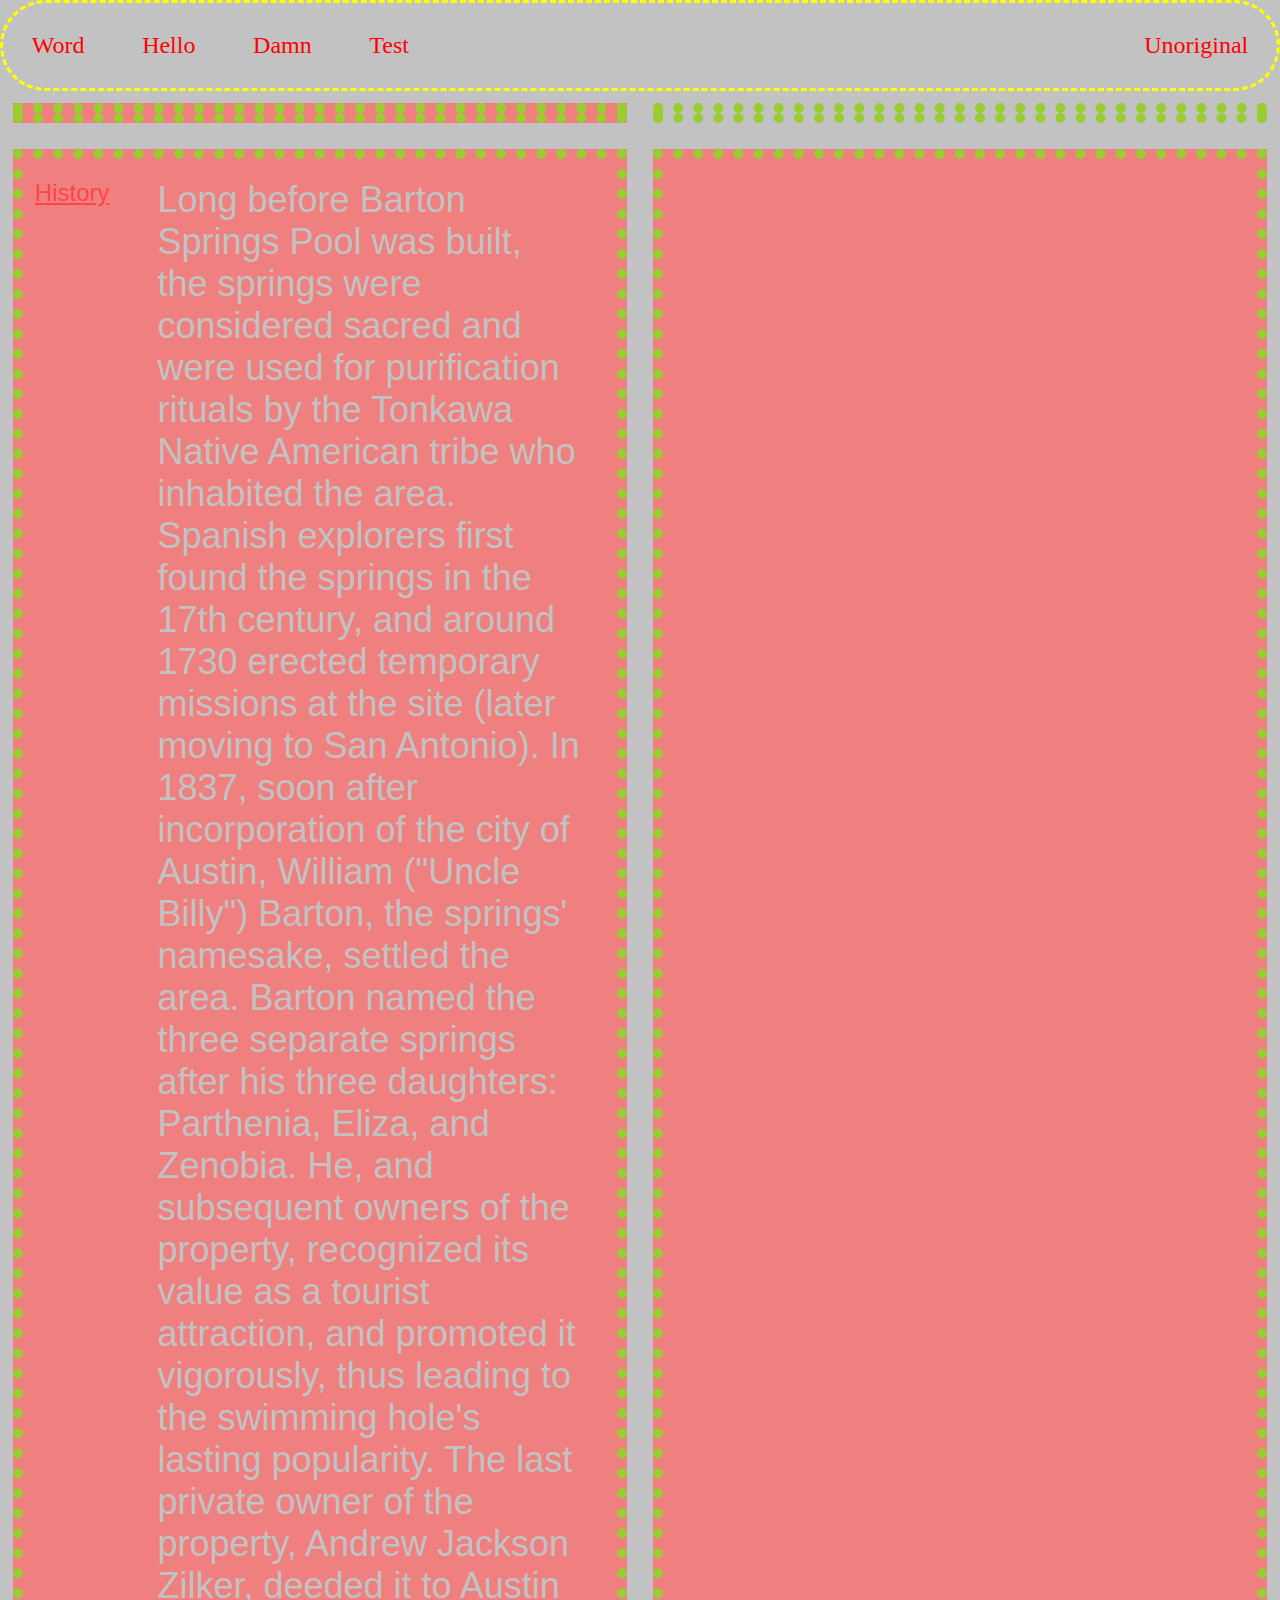
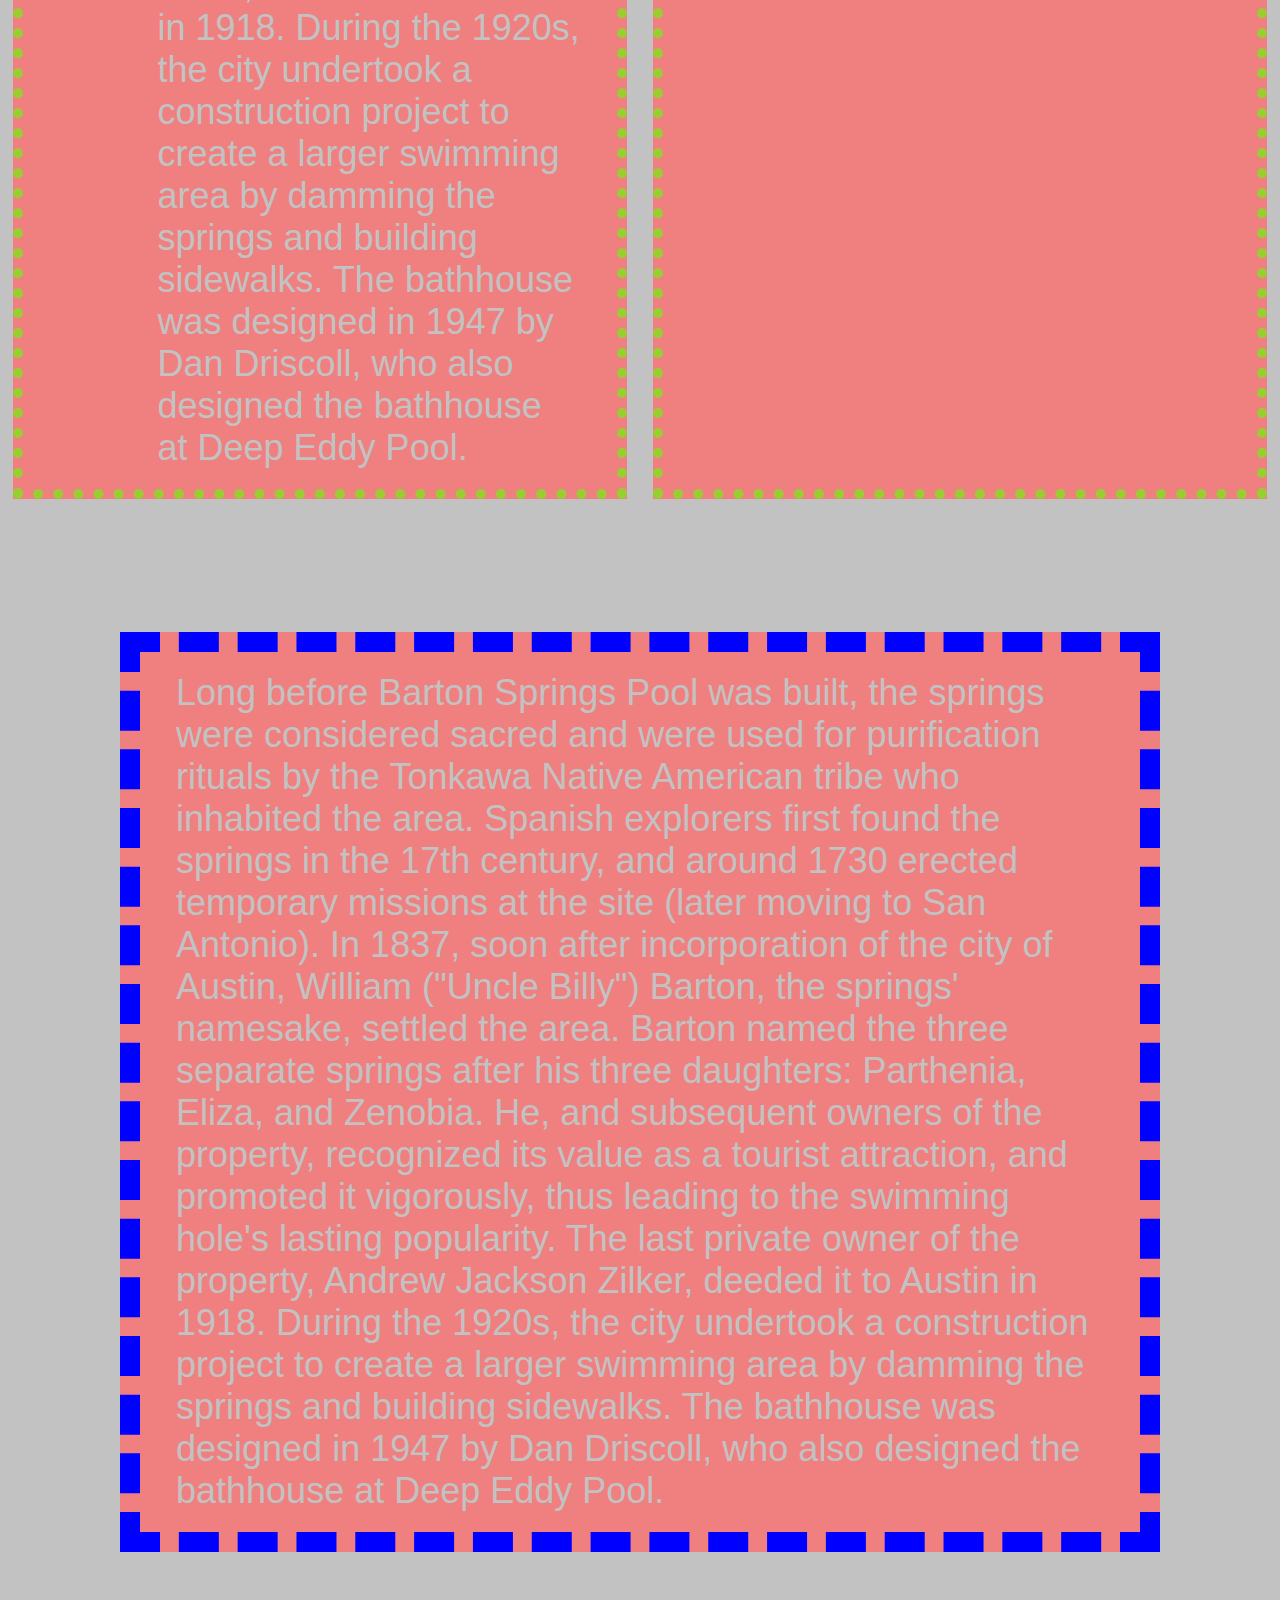
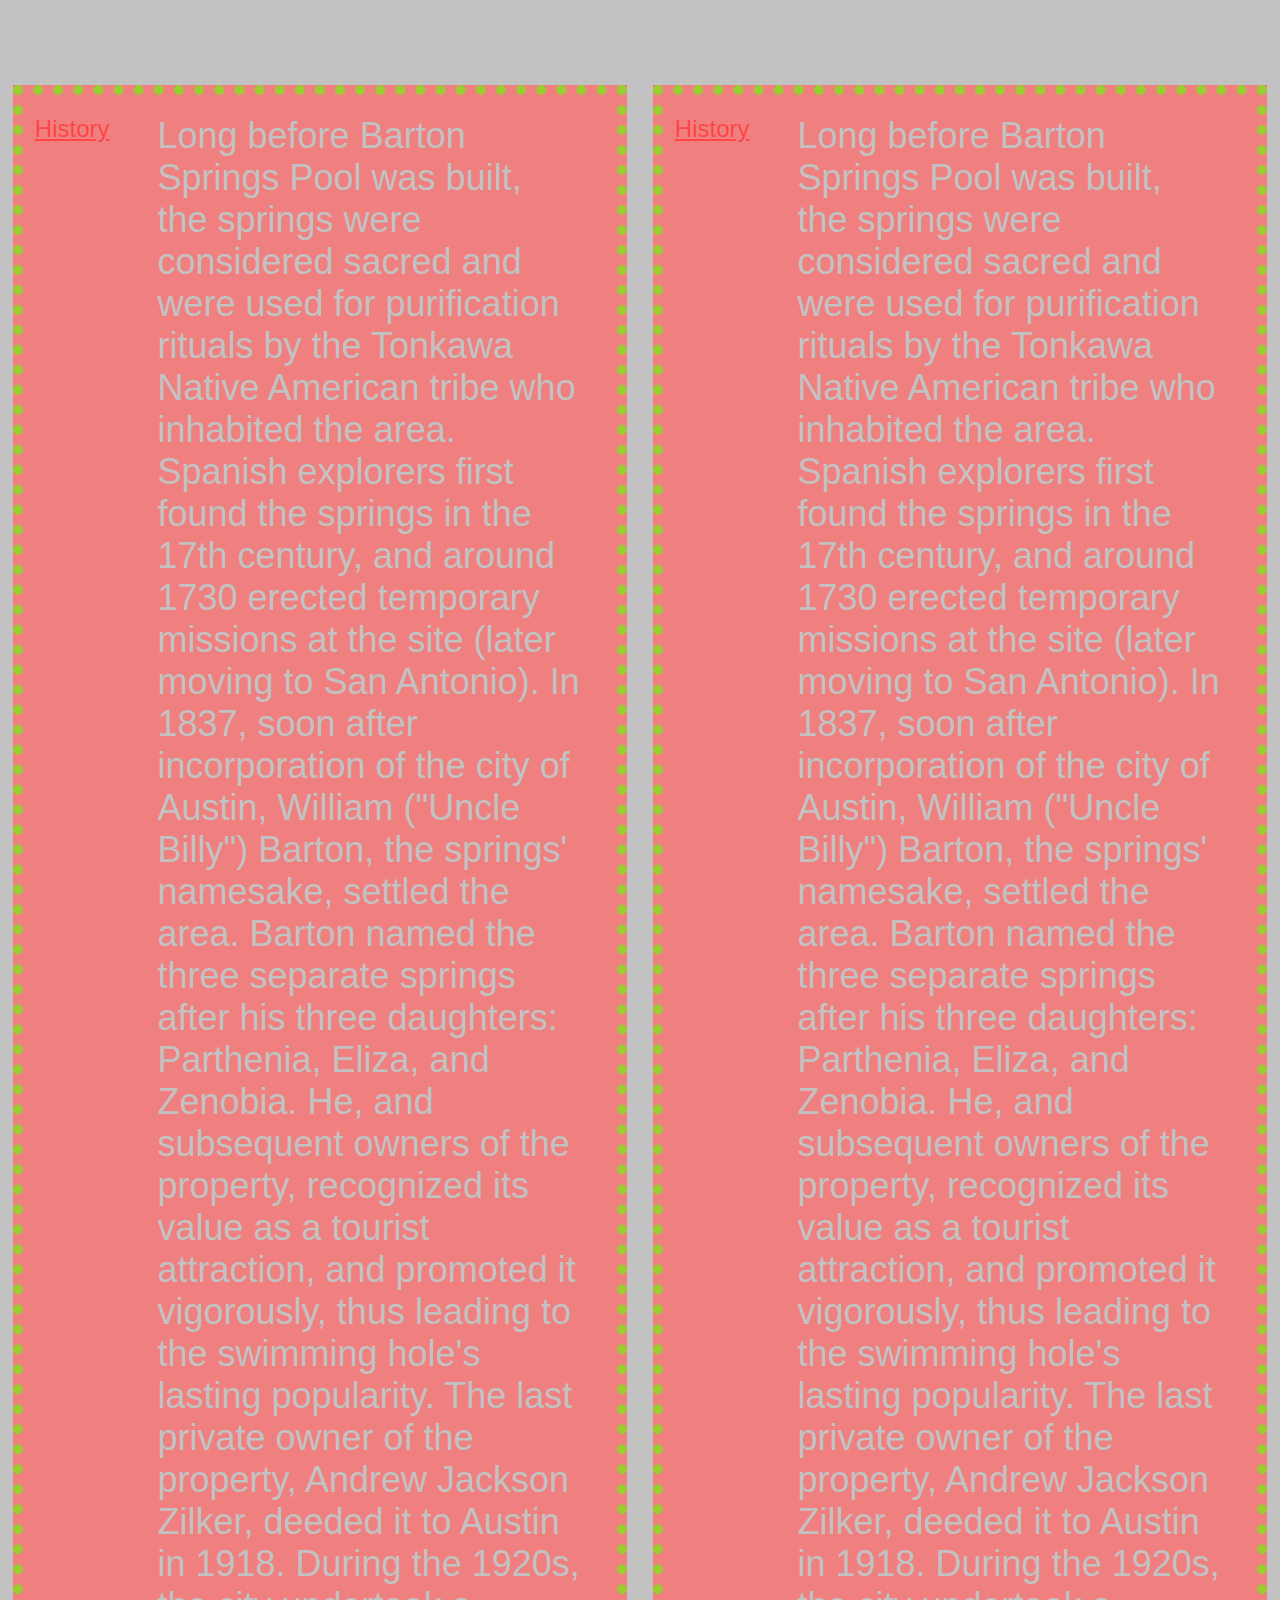
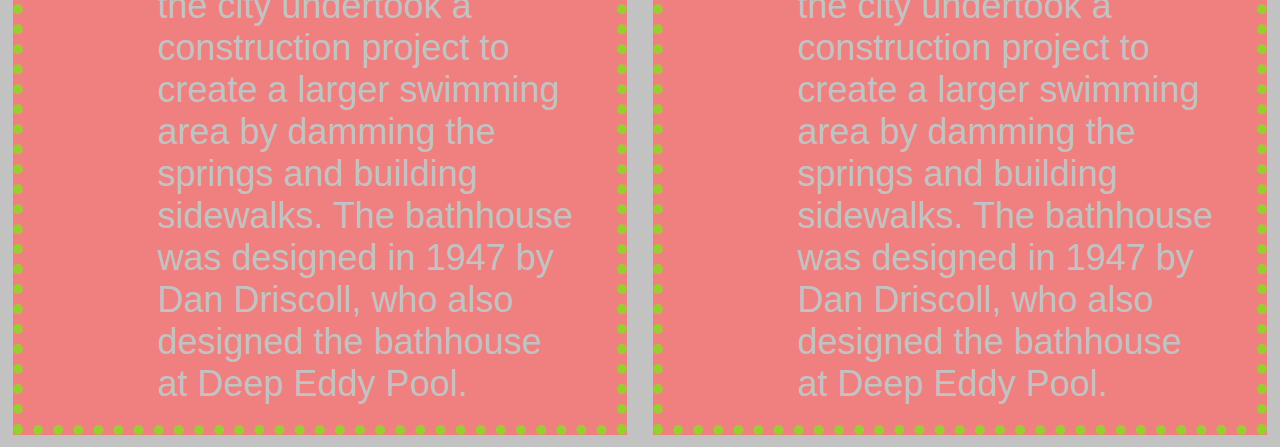
==== index.html @ 357df4a1 "first tests with funky html&sass" ====
<!DOCTYPE html>
<html lang="en">
  <head>
    <meta charset="UTF-8" />
    <meta http-equiv="X-UA-Compatible" content="IE=edge" />
    <meta name="viewport" content="width=device-width, initial-scale=1.0" />
    <link rel="stylesheet" href="assets/css/reset.css" />
    <link rel="stylesheet" href="assets/css/style.css" />
    <title>Document</title>
  </head>
  <body>
    <nav>
      <ul>
        <li><a href="">Word</a></li>
        <li><a href="">Hello</a></li>
        <li><a href="">Damn</a></li>
        <li><a href="">Test</a></li>
      </ul>
      <div class=""><a href="">Unoriginal</a></div>
    </nav>
    <main class="gradients">
      <div class="container">
        <img
          src="https://upload.wikimedia.org/wikipedia/commons/thumb/1/1c/DeepEddyBathingBeach.jpg/2560px-DeepEddyBathingBeach.jpg"
          alt=""
        />
      </div>
      <div class="container fancy gradients"></div>
      <div class="container">
        <h1>History</h1>
        <p>
          Long before Barton Springs Pool was built, the springs were considered
          sacred and were used for purification rituals by the Tonkawa Native
          American tribe who inhabited the area. Spanish explorers first found
          the springs in the 17th century, and around 1730 erected temporary
          missions at the site (later moving to San Antonio). In 1837, soon
          after incorporation of the city of Austin, William ("Uncle Billy")
          Barton, the springs' namesake, settled the area. Barton named the
          three separate springs after his three daughters: Parthenia, Eliza,
          and Zenobia. He, and subsequent owners of the property, recognized its
          value as a tourist attraction, and promoted it vigorously, thus
          leading to the swimming hole's lasting popularity. The last private
          owner of the property, Andrew Jackson Zilker, deeded it to Austin in
          1918. During the 1920s, the city undertook a construction project to
          create a larger swimming area by damming the springs and building
          sidewalks. The bathhouse was designed in 1947 by Dan Driscoll, who
          also designed the bathhouse at Deep Eddy Pool.
        </p>
      </div>
      <div class="container">
        <img
          src="https://upload.wikimedia.org/wikipedia/commons/c/cf/360_Barton_Springs_5July08_%289%29.JPG"
          alt=""
          srcset=""
        />
      </div>
      <div class="container">
        <p>
          Long before Barton Springs Pool was built, the springs were considered
          sacred and were used for purification rituals by the Tonkawa Native
          American tribe who inhabited the area. Spanish explorers first found
          the springs in the 17th century, and around 1730 erected temporary
          missions at the site (later moving to San Antonio). In 1837, soon
          after incorporation of the city of Austin, William ("Uncle Billy")
          Barton, the springs' namesake, settled the area. Barton named the
          three separate springs after his three daughters: Parthenia, Eliza,
          and Zenobia. He, and subsequent owners of the property, recognized its
          value as a tourist attraction, and promoted it vigorously, thus
          leading to the swimming hole's lasting popularity. The last private
          owner of the property, Andrew Jackson Zilker, deeded it to Austin in
          1918. During the 1920s, the city undertook a construction project to
          create a larger swimming area by damming the springs and building
          sidewalks. The bathhouse was designed in 1947 by Dan Driscoll, who
          also designed the bathhouse at Deep Eddy Pool.
        </p>
      </div>
      <div class="container gradients">
        <h1>History</h1>
        <p>
          Long before Barton Springs Pool was built, the springs were considered
          sacred and were used for purification rituals by the Tonkawa Native
          American tribe who inhabited the area. Spanish explorers first found
          the springs in the 17th century, and around 1730 erected temporary
          missions at the site (later moving to San Antonio). In 1837, soon
          after incorporation of the city of Austin, William ("Uncle Billy")
          Barton, the springs' namesake, settled the area. Barton named the
          three separate springs after his three daughters: Parthenia, Eliza,
          and Zenobia. He, and subsequent owners of the property, recognized its
          value as a tourist attraction, and promoted it vigorously, thus
          leading to the swimming hole's lasting popularity. The last private
          owner of the property, Andrew Jackson Zilker, deeded it to Austin in
          1918. During the 1920s, the city undertook a construction project to
          create a larger swimming area by damming the springs and building
          sidewalks. The bathhouse was designed in 1947 by Dan Driscoll, who
          also designed the bathhouse at Deep Eddy Pool.
        </p>
      </div>
      <div class="container">
        <h1>History</h1>
        <p>
          Long before Barton Springs Pool was built, the springs were considered
          sacred and were used for purification rituals by the Tonkawa Native
          American tribe who inhabited the area. Spanish explorers first found
          the springs in the 17th century, and around 1730 erected temporary
          missions at the site (later moving to San Antonio). In 1837, soon
          after incorporation of the city of Austin, William ("Uncle Billy")
          Barton, the springs' namesake, settled the area. Barton named the
          three separate springs after his three daughters: Parthenia, Eliza,
          and Zenobia. He, and subsequent owners of the property, recognized its
          value as a tourist attraction, and promoted it vigorously, thus
          leading to the swimming hole's lasting popularity. The last private
          owner of the property, Andrew Jackson Zilker, deeded it to Austin in
          1918. During the 1920s, the city undertook a construction project to
          create a larger swimming area by damming the springs and building
          sidewalks. The bathhouse was designed in 1947 by Dan Driscoll, who
          also designed the bathhouse at Deep Eddy Pool.
        </p>
      </div>
    </main>
  </body>
</html>
---- assets/css/style.css ----
html {
  font-size: 0.75em;
  box-sizing: border-box;
  padding: 0;
  margin: 0;
}
body {
  font: 100% Helvetica, sans-serif;
  color: #c2c2c2;
  background: #c2c2c2;
  width: 100vw;
  display: flex;
  flex-wrap: wrap;
  flex-direction: column;
  flex-flow: row wrap;
}
a {
  display: inline-block;
  font-family: serif;
}
nav {
  color: red;
  display: flex;
  border: 3px dashed yellow;
  border-radius: 2em;
  flex: 1 1 auto;
  width: 100%;
  min-height: fit-content;
  flex-flow: row wrap;
  font-size: 2em;
}
@media only screen and (max-width: 600px) {
  nav {
    flex-direction: column;
    background: yellow;
  }
}
nav ul {
  display: flex;
  flex: 1 1 auto;
  flex-flow: row wrap;
}
nav ul a {
  list-style-type: none;
  color: red;
  padding: 1.2em;
}
nav div a {
  list-style-type: none;
  color: red;
  padding: 1.2em;
}
a {
  text-decoration: none;
  color: red;
}
a:hover {
  color: yellow;
}
main {
  display: flex;
  flex-wrap: wrap;
  flex: 1 1 48%;
  justify-content: space-between;
}
main .container {
  width: 48%;
  max-width: 50vw;
  margin: 1%;
  background: lightcoral;
  border: 10px dotted #9acd32;
  min-height: fit-content;
  display: flex;
  justify-content: flex-start;
}
main .container h1 {
  color: #ff4646;
  text-decoration: underline;
  padding: 20px 0.5em;
  font-size: 2em;
}
main .container p {
  font-family: sans-serif;
  font-size: 3em;
  padding: 20px 1em;
}
main div:nth-child(5) {
  width: 100%;
  max-width: 100%;
  border: 20px dashed blue;
  margin: 10em;
}
img {
  max-width: 100%;
  align-self: center;
}
img:hover {
  border: 2px dotted blue;
}
.gradients .fancy {
  background: -webkit-linear-gradient(
    top,
    #c9de96 0%,
    #8ab66b 44%,
    #398235 100%
  );
  background: -moz-linear-gradient(top, #c9de96 0%, #8ab66b 44%, #398235 100%);
  background: linear-gradient(top, #c9de96 0%, #8ab66b 44%, #398235 100%);
}
.no-gradients .fancy {
  background: #c9de96;
}
/*# sourceMappingURL=style.css.map */
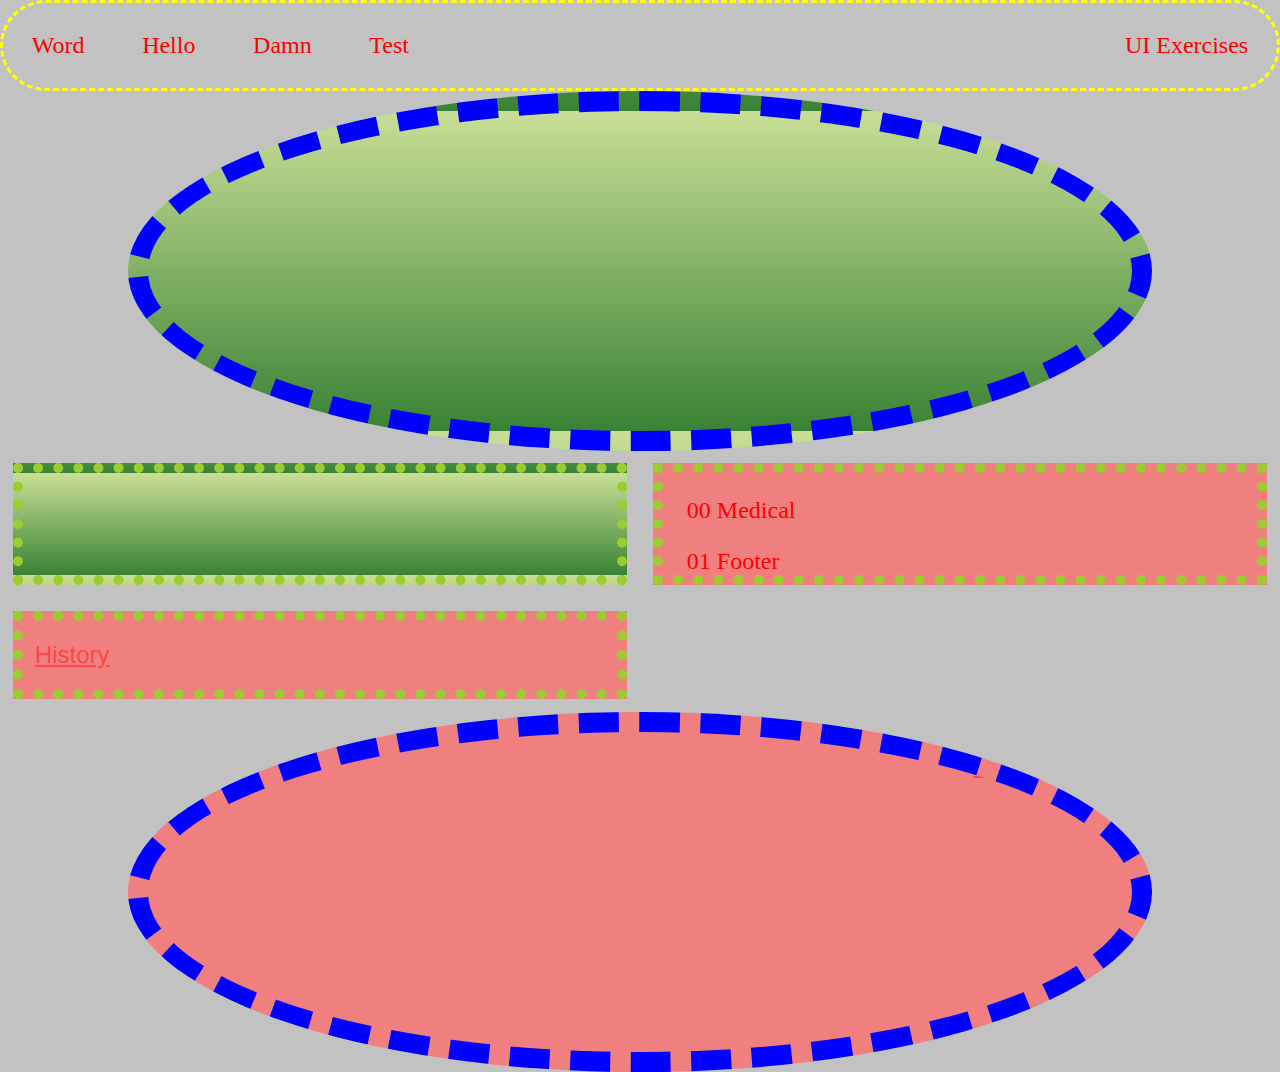
==== commit dcd4dde6: "index file, return button + footer exo" ====
--- a/index.html
+++ b/index.html
@@ -16,36 +16,25 @@
         <li><a href="">Damn</a></li>
         <li><a href="">Test</a></li>
       </ul>
-      <div class=""><a href="">Unoriginal</a></div>
+      <div class=""><a href="">UI Exercises</a></div>
     </nav>
     <main class="gradients">
-      <div class="container">
+      <div class="container fancy">
         <img
           src="https://upload.wikimedia.org/wikipedia/commons/thumb/1/1c/DeepEddyBathingBeach.jpg/2560px-DeepEddyBathingBeach.jpg"
           alt=""
         />
       </div>
       <div class="container fancy gradients"></div>
-      <div class="container">
+
+      <div class="container col">
+        <a href="/00_medical.html" class="links">00 Medical</a>
+        <a href="/01_footer.html" class="links">01 Footer</a>
+      </div>
+
+      <div class="container gradients">
         <h1>History</h1>
-        <p>
-          Long before Barton Springs Pool was built, the springs were considered
-          sacred and were used for purification rituals by the Tonkawa Native
-          American tribe who inhabited the area. Spanish explorers first found
-          the springs in the 17th century, and around 1730 erected temporary
-          missions at the site (later moving to San Antonio). In 1837, soon
-          after incorporation of the city of Austin, William ("Uncle Billy")
-          Barton, the springs' namesake, settled the area. Barton named the
-          three separate springs after his three daughters: Parthenia, Eliza,
-          and Zenobia. He, and subsequent owners of the property, recognized its
-          value as a tourist attraction, and promoted it vigorously, thus
-          leading to the swimming hole's lasting popularity. The last private
-          owner of the property, Andrew Jackson Zilker, deeded it to Austin in
-          1918. During the 1920s, the city undertook a construction project to
-          create a larger swimming area by damming the springs and building
-          sidewalks. The bathhouse was designed in 1947 by Dan Driscoll, who
-          also designed the bathhouse at Deep Eddy Pool.
-        </p>
+        <p></p>
       </div>
       <div class="container">
         <img
@@ -53,68 +42,8 @@
           alt=""
           srcset=""
         />
-      </div>
-      <div class="container">
-        <p>
-          Long before Barton Springs Pool was built, the springs were considered
-          sacred and were used for purification rituals by the Tonkawa Native
-          American tribe who inhabited the area. Spanish explorers first found
-          the springs in the 17th century, and around 1730 erected temporary
-          missions at the site (later moving to San Antonio). In 1837, soon
-          after incorporation of the city of Austin, William ("Uncle Billy")
-          Barton, the springs' namesake, settled the area. Barton named the
-          three separate springs after his three daughters: Parthenia, Eliza,
-          and Zenobia. He, and subsequent owners of the property, recognized its
-          value as a tourist attraction, and promoted it vigorously, thus
-          leading to the swimming hole's lasting popularity. The last private
-          owner of the property, Andrew Jackson Zilker, deeded it to Austin in
-          1918. During the 1920s, the city undertook a construction project to
-          create a larger swimming area by damming the springs and building
-          sidewalks. The bathhouse was designed in 1947 by Dan Driscoll, who
-          also designed the bathhouse at Deep Eddy Pool.
-        </p>
-      </div>
-      <div class="container gradients">
         <h1>History</h1>
-        <p>
-          Long before Barton Springs Pool was built, the springs were considered
-          sacred and were used for purification rituals by the Tonkawa Native
-          American tribe who inhabited the area. Spanish explorers first found
-          the springs in the 17th century, and around 1730 erected temporary
-          missions at the site (later moving to San Antonio). In 1837, soon
-          after incorporation of the city of Austin, William ("Uncle Billy")
-          Barton, the springs' namesake, settled the area. Barton named the
-          three separate springs after his three daughters: Parthenia, Eliza,
-          and Zenobia. He, and subsequent owners of the property, recognized its
-          value as a tourist attraction, and promoted it vigorously, thus
-          leading to the swimming hole's lasting popularity. The last private
-          owner of the property, Andrew Jackson Zilker, deeded it to Austin in
-          1918. During the 1920s, the city undertook a construction project to
-          create a larger swimming area by damming the springs and building
-          sidewalks. The bathhouse was designed in 1947 by Dan Driscoll, who
-          also designed the bathhouse at Deep Eddy Pool.
-        </p>
-      </div>
-      <div class="container">
-        <h1>History</h1>
-        <p>
-          Long before Barton Springs Pool was built, the springs were considered
-          sacred and were used for purification rituals by the Tonkawa Native
-          American tribe who inhabited the area. Spanish explorers first found
-          the springs in the 17th century, and around 1730 erected temporary
-          missions at the site (later moving to San Antonio). In 1837, soon
-          after incorporation of the city of Austin, William ("Uncle Billy")
-          Barton, the springs' namesake, settled the area. Barton named the
-          three separate springs after his three daughters: Parthenia, Eliza,
-          and Zenobia. He, and subsequent owners of the property, recognized its
-          value as a tourist attraction, and promoted it vigorously, thus
-          leading to the swimming hole's lasting popularity. The last private
-          owner of the property, Andrew Jackson Zilker, deeded it to Austin in
-          1918. During the 1920s, the city undertook a construction project to
-          create a larger swimming area by damming the springs and building
-          sidewalks. The bathhouse was designed in 1947 by Dan Driscoll, who
-          also designed the bathhouse at Deep Eddy Pool.
-        </p>
+        <p></p>
       </div>
     </main>
   </body>
--- a/assets/css/style.css
+++ b/assets/css/style.css
@@ -1,113 +1,2 @@
-html {
-  font-size: 0.75em;
-  box-sizing: border-box;
-  padding: 0;
-  margin: 0;
-}
-body {
-  font: 100% Helvetica, sans-serif;
-  color: #c2c2c2;
-  background: #c2c2c2;
-  width: 100vw;
-  display: flex;
-  flex-wrap: wrap;
-  flex-direction: column;
-  flex-flow: row wrap;
-}
-a {
-  display: inline-block;
-  font-family: serif;
-}
-nav {
-  color: red;
-  display: flex;
-  border: 3px dashed yellow;
-  border-radius: 2em;
-  flex: 1 1 auto;
-  width: 100%;
-  min-height: fit-content;
-  flex-flow: row wrap;
-  font-size: 2em;
-}
-@media only screen and (max-width: 600px) {
-  nav {
-    flex-direction: column;
-    background: yellow;
-  }
-}
-nav ul {
-  display: flex;
-  flex: 1 1 auto;
-  flex-flow: row wrap;
-}
-nav ul a {
-  list-style-type: none;
-  color: red;
-  padding: 1.2em;
-}
-nav div a {
-  list-style-type: none;
-  color: red;
-  padding: 1.2em;
-}
-a {
-  text-decoration: none;
-  color: red;
-}
-a:hover {
-  color: yellow;
-}
-main {
-  display: flex;
-  flex-wrap: wrap;
-  flex: 1 1 48%;
-  justify-content: space-between;
-}
-main .container {
-  width: 48%;
-  max-width: 50vw;
-  margin: 1%;
-  background: lightcoral;
-  border: 10px dotted #9acd32;
-  min-height: fit-content;
-  display: flex;
-  justify-content: flex-start;
-}
-main .container h1 {
-  color: #ff4646;
-  text-decoration: underline;
-  padding: 20px 0.5em;
-  font-size: 2em;
-}
-main .container p {
-  font-family: sans-serif;
-  font-size: 3em;
-  padding: 20px 1em;
-}
-main div:nth-child(5) {
-  width: 100%;
-  max-width: 100%;
-  border: 20px dashed blue;
-  margin: 10em;
-}
-img {
-  max-width: 100%;
-  align-self: center;
-}
-img:hover {
-  border: 2px dotted blue;
-}
-.gradients .fancy {
-  background: -webkit-linear-gradient(
-    top,
-    #c9de96 0%,
-    #8ab66b 44%,
-    #398235 100%
-  );
-  background: -moz-linear-gradient(top, #c9de96 0%, #8ab66b 44%, #398235 100%);
-  background: linear-gradient(top, #c9de96 0%, #8ab66b 44%, #398235 100%);
-}
-.no-gradients .fancy {
-  background: #c9de96;
-}
+html{font-size:.75em;box-sizing:border-box;padding:0;margin:0}body{font:100% Helvetica,sans-serif;color:#c2c2c2;background:#c2c2c2;width:100vw;display:flex;flex-wrap:wrap;flex-direction:column;flex-flow:row wrap}a{display:inline-block;font-family:serif}nav{color:red;display:flex;border:3px dashed yellow;border-radius:2em;flex:1 1 auto;width:100%;min-height:fit-content;flex-flow:row wrap;font-size:2em}@media only screen and (max-width: 600px){nav{flex-direction:column;background:yellow}}nav ul{display:flex;flex:1 1 auto;flex-flow:row wrap}nav ul a{list-style-type:none;color:red;padding:1.2em}nav div a{list-style-type:none;color:red;padding:1.2em}a{text-decoration:none;color:red}a:hover{color:yellow}main{display:flex;flex-wrap:wrap;flex:1 1 48%;justify-content:space-between}main .container{width:48%;max-width:50vw;margin:1%;background:lightcoral;border:10px dotted #9acd32;min-height:fit-content;display:flex;justify-content:flex-start}main .container a{font-size:2em;padding:1em 0 0 1em}main .container h1{color:#ff4646;text-decoration:underline;padding:20px 0.5em;font-size:2em}main .container p{font-family:sans-serif;font-size:3em;padding:20px 1em}main div:nth-child(1),main div:nth-child(5){width:100%;max-width:100%;border:20px dashed blue;max-height:100%;height:40vh;border-radius:70%;overflow:hidden;margin:0 10%}main div:nth-child(1) img,main div:nth-child(5) img{width:max-content;height:auto;max-width:100%;max-height:fit-content;margin:0 auto;object-fit:cover}img{max-width:100%;align-self:center}img:hover{border:2px dotted blue}.gradients .fancy{background:-webkit-linear-gradient(top, #c9de96 0%, #8ab66b 44%, #398235 100%);background:-moz-linear-gradient(top, #c9de96 0%, #8ab66b 44%, #398235 100%);background:linear-gradient(top, #c9de96 0%, #8ab66b 44%, #398235 100%)}.no-gradients .fancy{background:#c9de96}.col{display:flex;flex-flow:column wrap}
 /*# sourceMappingURL=style.css.map */
